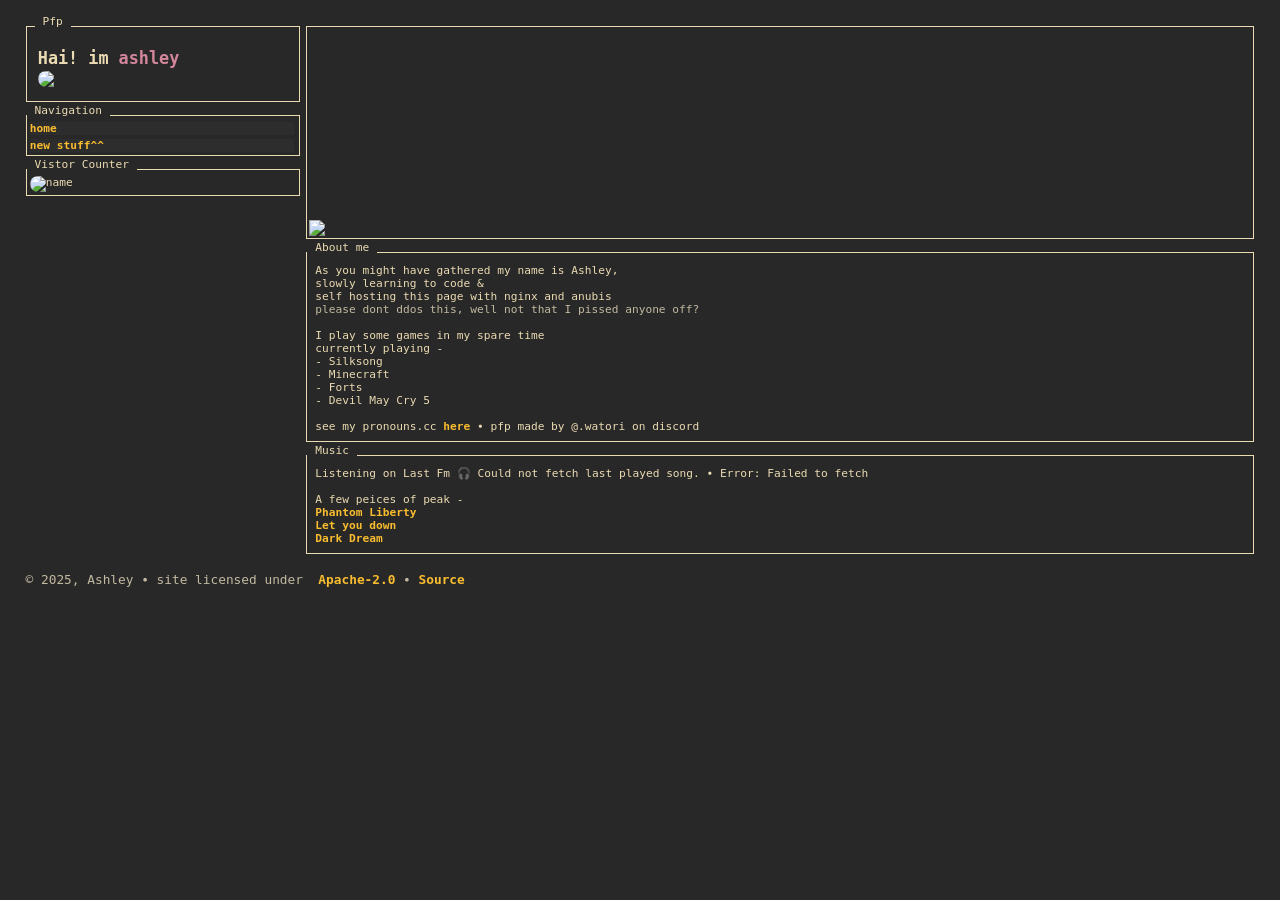
==== index.html @ cc40f17c "new page and inprovments" ====
<!DOCTYPE HTML>
<html xmlns:align-items="http://www.w3.org/1999/xhtml" lang="en">
<head>
    <title>ashley</title>
    <meta charset="UTF-8"/>
    <meta name="viewport" content="width=device-width, initial-scale=1, user-Sscalable=no" />
    <link rel="stylesheet" href="text/css/main.css" />
    <link rel="icon" href="https://openclipart.org/image/800px/344819" type="image/png">
</head>
<body>
    <div id="main-container">
        <div id="section-container">
            <div id="left-section">
                <div id="pfp" class="container">
                    <div class="title decorating-text">
                        <p>Pfp</p>
                        <div></div>
                    </div>
                    <div class="rest">
                        <div>
                            <p class="name" style="white-space: pre;">Hai! im <b>ashley</b></p>
                        </div>
                        <div class="image-container" style="align-items: right: ;">
                            <img src="https://cdn.pronouns.cc/users/cvsl78nm985vdppbqfvg/8bbb36756c1434eab977ee29a7fcc08933306568d61b9be4406e3da406272cc0.webp" alt=" " class="avatar__44b0c" aria-hidden="true">
                        </div>
                    </div>
                </div>
                <div class="container" id="nav">
                    <div class="title decorating-text">
                        <p>Navigation</p>
                        <div></div>
                    </div>
                    <div class="rest" id="navigation">
                        <a href="index.html">
                            <div style="width: 98%;">home</div>
                        </a>
                        <a href="new.html">
                            <div style="width: 98%;">new stuff^^</div>
                        </a>
                    </div>
                </div>
                <div id="left-counter" class="container">
                    <div class="title decorating-text">
                        <p>Vistor Counter</p>
                        <div></div>
                    </div>
                    <div class="rest">
                        <div class="image-container">
                            <img src="https://count.getloli.com/@grimtomic?name=grimtomic&theme=love-and-deepspace&padding=7&offset=0&align=top&scale=1&pixelated=1&darkmode=auto" alt="name"/>
                        </div>
                    </div>
                </div>
                <div class="container" id="neko-gen">
                    <div class="title decorating-text">
                        <p>Neko gen</p>
                        <div></div>
                    </div>
                    <div class="rest" style="margin-top: 10px;">
                        <div id="image-container" class="image-container" style="align-self: center;">
                            <p>Loading image...</p>
                        </div>
                    </div>
                </div>
            </div>
            <div id="middle-section">
                <div class="container">
                    <div class="typing rest" style="margin: auto; margin-bottom: 2px;">
                        <img src="text/images/github.webp">
                    </div>
                </div>
                <div class="container" id="mobile-only">
                    <div class="title decorating-text">
                        <p>Important</p>
                        <div></div>
                    </div>
                    <div class="rest">
                        <p>If you see this, it means you are on a phone
                            <br>Unfortunately im not a wizard so there are a few things missing
                        </p>
                    </div>
                </div>
                <div class="container" id="mobile-only">
                    <div class="title decorating-text">
                        <p>Navigation</p>
                        <div></div>
                    </div>
                    <div class="rest" id="navigation">
                        <a href="index.html">
                            <div>home</div>
                        </a>
                        <a href="new.html">
                            <div>new stuff^^</div>
                        </a>
                    </div>
                </div>
                <div class="container">
                    <div class="title decorating-text">
                        <p>About me</p>
                        <div></div>
                    </div>
                    <div id="about-me" class="rest">
                        <p>As you might have gathered my name is Ashley,<br>
                            slowly learning to code &<br>
                            self hosting this page with nginx and anubis <br>
                            <c>please dont ddos this, well not that I pissed anyone off?</c>
                            <br><br>
                            I play some games in my spare time<br>
                            currently playing -<br>
                            - Silksong<br>
                            - Minecraft<br>
                            - Forts<br>
                            - Devil May Cry 5
                            <br><br>
                            see my pronouns.cc <a href="https://pronouns.cc/@ashleigh">here</a> ∙ pfp made by @.watori
                            on discord
                        </p>
                    </div>
                </div>
                <div class="container">
                    <div class="title decorating-text">
                        <p>Music</p>
                        <div></div>
                    </div>
                    <div class="rest" id="music">
                        <div style="display: flex;">
                            <div style="align-items: center; margin-right: 10px;">
                                <p>Listening on Last Fm &#127911; <span id="song-info">&#8987;</span> ∙ <span
                                        id="play-status"></span></p><br>
                                <p>A few peices of peak -</p>
                                <p><a
                                        href="https://www.youtube.com/watch?v=u15tEo0wsQI&list=RDu15tEo0wsQI&start_radio=1">Phantom
                                        Liberty</a><br>
                                    <a href="https://www.youtube.com/watch?v=BnnbP7pCIvQ&list=RDu15tEo0wsQI&index=2">Let
                                        you down</a><br>
                                    <a href="https://www.youtube.com/watch?v=8z5GCgW4yrM">Dark Dream</a>
                                </p>
                            </div>
                        </div>
                    </div>
                </div>
                <div id="counter" class="container">
                    <div class="title decorating-text">
                        <p>Vistor Counter</p>
                        <div></div>
                    </div>
                    <div class="rest">
                        <div class="image-container">
                            <img src="https://count.getloli.com/@grimtomic?name=grimtomic&theme=love-and-deepspace&padding=7&offset=0&align=top&scale=1&pixelated=1&darkmode=auto"
                                alt="name" />
                        </div>
                    </div>
                </div>
            </div>
            <div id="right-section">
                <div class="right-container container">
                    <div class="title decorating-text">
                        <p>Cyberpunk</p>
                        <div></div>
                    </div>
                    <div class="rest scroll" style="margin-top: 10px;">
                        <p>Cyberpunk, a dystopian genre warning against a "high tech, low life" future as unchecked
                            corporate power and dehumanising technology run rampart. This all to closely mirroring a
                            possible trajectory we could go down, where tech megacorps wield immense influence, invasive
                            digital surveillance is commonplace, and ai integrates into daily life amidst vast social
                            inequality
                            <br>While we lack flying cars or widespread cybernetics, the foundation socio-political
                            situation slowly shifts in to the genre; the online safety act and its equivalents in the EU
                            and US, adaptation of facial recognition technolgies as seen in china and being rolled out
                            in the west.
                        </p>
                    </div>
                </div>
                <div class="right-container container">
                    <div class="title decorating-text">
                        <p>AI</p>
                        <div></div>
                    </div>
                    <div class="rest scroll" style="margin-top: 10px;">
                        <p>AI is an interesting topic, while it can be an amazing assistive tool it isn't without its
                            flaws.
                            <br>Studies have shown such as from <a href="https://arxiv.org/pdf/2506.08872">MIT</a> that
                            using LLM's what we call AI's uses significantly less brain activity than normal web
                            browsing say looking at code examples from stack overflow albeit self learning has the
                            highest. To me a higher average brain activity correlates to larger amount of new neural
                            connections but draw your own conclusions.
                            <br>This in addition to the poisoning of the internet ai is bringing, an intresting case
                            happened where an LLM was used in the creation of a paper where it fabricated evidence, and
                            now that same paper is being refferneced by LLM's making the fabricated idea a reality for
                            anyone who isnt a expert in the field.
                        </p>
                    </div>
                </div>
            </div>
        </div>
        <footer id="footer">
            <c>© 2025, Ashley ∙ site licensed under <a
                    href="https://github.com/grimtomic/grimtomic/blob/main/LICENSE">&#8192;Apache-2.0</a>&#8192;∙&#8192;<a
                    href="https://github.com/grimtomic/grimtomic/tree/main">Source</a></c>
        </footer>
    </div>
</body>
<script type="text/javascript">
    function formatRelativeTime(unixTimestamp) {
        const now = new Date();
        const playedDate = new Date(unixTimestamp * 1000);
        const secondsAgo = Math.round((now - playedDate) / 1000);
        const minute = 60, hour = 3600, day = 86400, week = 604800, month = 2629800, year = 31557600;
        const rtf = new Intl.RelativeTimeFormat('en', { numeric: 'auto' });

        if (secondsAgo < minute) return rtf.format(-secondsAgo, 'second');
        if (secondsAgo < hour) return rtf.format(-Math.floor(secondsAgo / minute), 'minute');
        if (secondsAgo < day) return rtf.format(-Math.floor(secondsAgo / hour), 'hour');
        if (secondsAgo < week) return rtf.format(-Math.floor(secondsAgo / day), 'day');
        if (secondsAgo < month) return rtf.format(-Math.floor(secondsAgo / week), 'week');
        if (secondsAgo < year) return rtf.format(-Math.floor(secondsAgo / month), 'month');
        return rtf.format(-Math.floor(secondsAgo / year), 'year');
    }

    const user = 'grimtomic';
    const url = `https://lastfm-last-played.biancarosa.com.br/${user}/latest-song`;
    const songInfoElement = document.querySelector('#song-info');
    const playStatusElement = document.querySelector('#play-status');

    fetch(url)
        .then(response => {
            if (!response.ok) throw new Error('Network response was not ok');
            return response.json();
        })
        .then(json => {
            const trackName = json['track']['name'];
            const artistName = json['track']['artist']['#text'];
            const trackUrl = json['track']['url'];
            const songInfo = `<a href="${trackUrl}" target="_blank" rel="noopener noreferrer">${trackName} - ${artistName}</a>`;
            songInfoElement.innerHTML = songInfo;

            let playStatus = '';
            if (json['track']['@attr'] && json['track']['@attr']['nowplaying'] === 'true') {
                playStatus = 'Currently Playing';
            } else {
                const unixTimestamp = parseInt(json['track']['date']['uts'], 10);
                playStatus = formatRelativeTime(unixTimestamp);
            }
            playStatusElement.innerHTML = playStatus;
        })
        .catch(error => {
            songInfoElement.innerHTML = 'Could not fetch last played song.';
            playStatusElement.innerHTML = `Error: ${error.message}`;
            console.error('There has been a problem with your fetch operation:', error);
        });
</script>
<script>
    const apiUrl = 'https://nekos.best/api/v2/neko';
    const imageContainer = document.querySelector('#image-container');

    fetch(apiUrl)
        .then(response => {
            if (!response.ok) {
                throw new Error(`Network response was not ok (Status: ${response.status})`);
            }
            return response.json();
        })
        .then(json => {
            const imageUrl = json.results[0].url;
            const imgElement = document.createElement('img');
            imgElement.src = imageUrl;
            imgElement.alt = 'Image from nekos.best API'; 
            imageContainer.innerHTML = '';
            imageContainer.appendChild(imgElement);
        })
        .catch(error => {
            imageContainer.textContent = 'Failed to load image.';
            console.error('There was a problem with the fetch operation:', error);
        });
</script>
---- text/css/main.css ----
:root{
    --site-background-colour: #282828;
    --site-background-colour-v2: #2e2d2d;
    --site-general-text-colour: #EBDBB2;
    --site-general-text-colour-grey: #c2b9a1;
    --site-secondary-text-colour: #B8BB26;
    --site-links-colour: #FABD2F;
    --site-links-colour-hover: #B57614;
}
* {
  padding: 0;
  margin: 0;
  cursor: default;
}
*::-webkit-scrollbar {
  width: 0.4em;
  background-color: var(--site-background-colour);
  height: 0.2em;
}

*::-webkit-scrollbar-thumb {
  background-color: var(--site-general-text-colour);
}
* {
  scrollbar-width: thin;
  scrollbar-color: var(--site-general-text-colour) var(--site-background-colour);
}

body {
    font-family: "Fira Mono", monospace, sans-serif;
    overflow: hidden;
    padding: 2vh;
    height: 100vh;
    font-size: 1em;
}
html {
    background:var(--site-background-colour);
    margin:0;
    color:var(--site-general-text-colour);
}
strong, b {
    color: #D3869B;
    font-weight: 700;
}

strong, a {
    color:var(--site-links-colour);
    text-decoration:none;
    font-weight: 700;
}
a:hover {
    color:var(--site-links-colour-hover);
}
c {
    font-size: 1em;
    color:var(--site-general-text-colour-grey);
    font-weight: 300;
}
#main-container {
  display: flex;
  flex-direction: column;
  height: 93%;
  gap: 0.4rem;
  justify-content: flex-start;
  max-width: 1500px;
  margin-left: auto;
  margin-right: auto;
}

#section-container {
  display: flex;
  flex-direction: row;
  width: 100%;
  height: 100%;
  gap: 0.4rem;
}

#left-section {
  display: flex;
  flex-direction: column;
  gap: 0.8rem;
  max-width: 35%;
}

#middle-section {
  display: flex;
  flex-direction: column;
  gap: 0.8rem;
  min-width: 55%;
  width: 100%;
}

#right-section {
  display: flex;
  flex-direction: column;
  gap: 0.8rem;
  max-width: 20%;
}
#navigation {
  display: flex;
  height: ;
}
#navigation div {
  background-color: var(--site-background-colour-v2);
}

#footer {
  display: flex;
  flex-direction: row;
  justify-content: left;
  align-items: center;
  border: none;
  margin-top: 0.2rem;
  font-size: 0.8rem;
  min-height: 4ch;
  backdrop-filter: blur(2000px);
  display: flex;
  background-color: var(--site-background-colour);
  height: 20px;
}
#pfp {
    height: auto;
    padding: 0.5rem;
}
#about-me {
    height: auto;
    padding: 0.5rem;
}
#phone-pfp {
    display: none;
}
#music {
    height: auto;
    padding: 0.5rem;
}
#counter {
  display: none;
}
#mobile-only {
  display: none;
  height: auto;
  padding: 0.5rem;
}
#neko-gen {
  display: inherit;
}
.container {
  display: flex;
  flex-direction: column;
  border: 0.1px solid var(--site-general-text-colour);
  position: relative;
  padding-top: 0.2rem;
  height: auto;
}
#main-container .container:hover:not(.selected-frame) {
  border-color: var(--site-links-colour);
}
#navigation div:hover:not(.selected-item):not(.selected-item > div) {
  background-color: var(--site-links-colour);
  color:var(--site-background-colour);
}
.middle-container {
  display: flex;
  flex-direction: column;
  border: 0.1px solid var(--site-general-text-colour);
  position: relative;
  padding-top: 0.2rem;
  height: auto;
}
.right-container {
  display: flex;
  flex-direction: column;
  border: 0.1px solid var(--site-general-text-colour);
  position: relative;
  padding-top: 0.2rem;
  height: 48%;
  max-height: 450px;
}

.image-container img{
    min-width: 250px;
    width: 250px;
    border-radius: 20px;

}
.name {
    margin-top:10px;
    color:var(--site-general-text-colour);
    font-size:1.5em;
    font-weight:700
}
.subtext {
    color:var(--site-secondary-text-colour);
    font-size:1.2em;
    font-weight:500
}
.title {
    top: -12px;
    backdrop-filter: blur(2000px);
    display: flex;
    background-color: var(--site-background-colour);
}
.rest {
  display: flex;
  flex-direction: column;
  gap: .2rem;
  width: 99%;
  padding: .2rem;
  overflow-y: hidden;
  overflow-x: hidden;
  height: 99%;
}
.decorating-text {
  position: absolute;
  padding: 0 0.5rem;
  width: fit-content;
}
.decorating-text p {
  position: relative;
  z-index: 2;
}

.decorating-text div {
  position: relative;
  z-index: 1;
  height: 0.5ch;
  top: -1ch;
  left: -2px;
}
.scroll {
  overflow-y: scroll;
  overflow-x: hidden;
  max-width: 100%;
}


.typing {
  height: 200px;
  overflow: hidden;
  position: relative;
  min-width: 300px;
  max-width: 90vw;

}

.typing img {  
  position: absolute;
  bottom: 0;
  left: 0;
  width: 100%;
  height: auto;
}
.selected-frame .decorating-text {
  color: var(--site-general-text-colour-grey);
}
.ascii-art {
    font-family: monospace;
    white-space: pre;
}
@media screen and (max-width: 768px) {
  body {
    height: 100%;
    padding: 2vw;
    overflow-y: hidden;
    overflow-x: hidden;
    font-size: 0.7em;
  }

  #left-section {
    display: none;
  }
  #right-section {
    display: none;
  }
  #phone-pfp {
    display: inherit;
  }
  .typing {
  height: 100px;
  }
  .typing img {  
  position: absolute;
  bottom: 0;
  left: 0;
  width: 100%;
  height: auto;
  }
  #counter {
    display: inherit;
  }
  #left-counter {
  display: none;
  }
  #mobile-only {
  display: inherit;
}
}
@media screen and (max-width: 1300px) {
  #right-section {
    display: none;
  }

}
@media screen and (max-height: 930px) {
  body {
    height: 100%;
    padding: 2vw;
    overflow-y: scroll;
    overflow-x: hidden;
    font-size: 0.7em;
  }
  #neko-gen {
    display: none;
  }
}
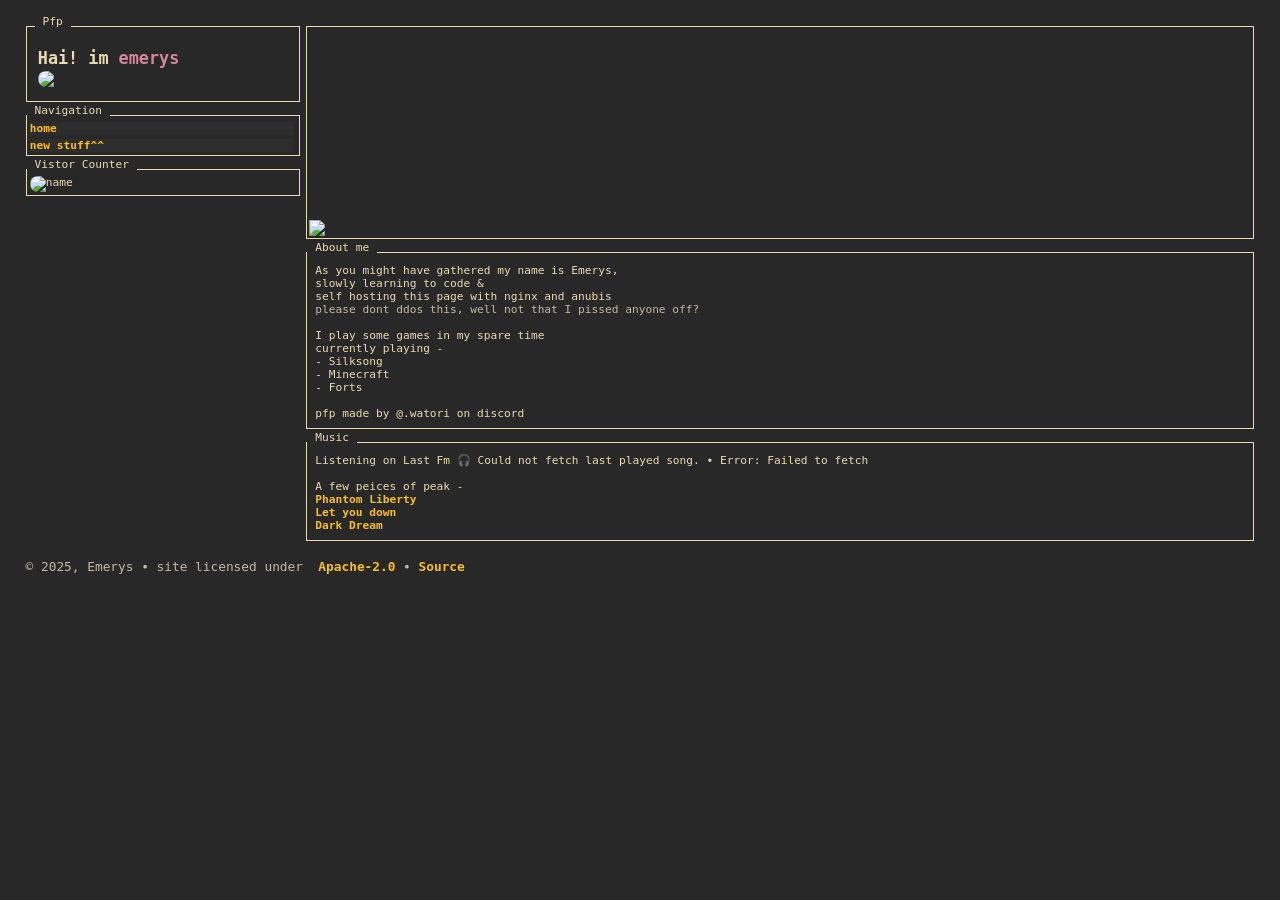
==== commit 4fc0ac23: "name change" ====
--- a/index.html
+++ b/index.html
@@ -1,7 +1,7 @@
 <!DOCTYPE HTML>
 <html xmlns:align-items="http://www.w3.org/1999/xhtml" lang="en">
 <head>
-    <title>ashley</title>
+    <title>emerys</title>
     <meta charset="UTF-8"/>
     <meta name="viewport" content="width=device-width, initial-scale=1, user-Sscalable=no" />
     <link rel="stylesheet" href="text/css/main.css" />
@@ -18,7 +18,7 @@
                     </div>
                     <div class="rest">
                         <div>
-                            <p class="name" style="white-space: pre;">Hai! im <b>ashley</b></p>
+                            <p class="name" style="white-space: pre;">Hai! im <b>emerys</b></p>
                         </div>
                         <div class="image-container" style="align-items: right: ;">
                             <img src="https://cdn.pronouns.cc/users/cvsl78nm985vdppbqfvg/8bbb36756c1434eab977ee29a7fcc08933306568d61b9be4406e3da406272cc0.webp" alt=" " class="avatar__44b0c" aria-hidden="true">
@@ -32,10 +32,10 @@
                     </div>
                     <div class="rest" id="navigation">
                         <a href="index.html">
-                            <div style="width: 98%;">home</div>
+                            <div>home</div>
                         </a>
                         <a href="new.html">
-                            <div style="width: 98%;">new stuff^^</div>
+                            <div>new stuff^^</div>
                         </a>
                     </div>
                 </div>
@@ -99,7 +99,7 @@
                         <div></div>
                     </div>
                     <div id="about-me" class="rest">
-                        <p>As you might have gathered my name is Ashley,<br>
+                        <p>As you might have gathered my name is Emerys,<br>
                             slowly learning to code &<br>
                             self hosting this page with nginx and anubis <br>
                             <c>please dont ddos this, well not that I pissed anyone off?</c>
@@ -108,11 +108,9 @@
                             currently playing -<br>
                             - Silksong<br>
                             - Minecraft<br>
-                            - Forts<br>
-                            - Devil May Cry 5
+                            - Forts
                             <br><br>
-                            see my pronouns.cc <a href="https://pronouns.cc/@ashleigh">here</a> ∙ pfp made by @.watori
-                            on discord
+                            pfp made by @.watori on discord
                         </p>
                     </div>
                 </div>
@@ -193,7 +191,7 @@
             </div>
         </div>
         <footer id="footer">
-            <c>© 2025, Ashley ∙ site licensed under <a
+            <c>© 2025, Emerys ∙ site licensed under <a
                     href="https://github.com/grimtomic/grimtomic/blob/main/LICENSE">&#8192;Apache-2.0</a>&#8192;∙&#8192;<a
                     href="https://github.com/grimtomic/grimtomic/tree/main">Source</a></c>
         </footer>
@@ -271,4 +269,4 @@
             imageContainer.textContent = 'Failed to load image.';
             console.error('There was a problem with the fetch operation:', error);
         });
-</script>+</script>
--- a/text/css/main.css
+++ b/text/css/main.css
@@ -100,10 +100,10 @@
 }
 #navigation {
   display: flex;
-  height: ;
 }
 #navigation div {
   background-color: var(--site-background-colour-v2);
+  width: 98%;
 }
 
 #footer {
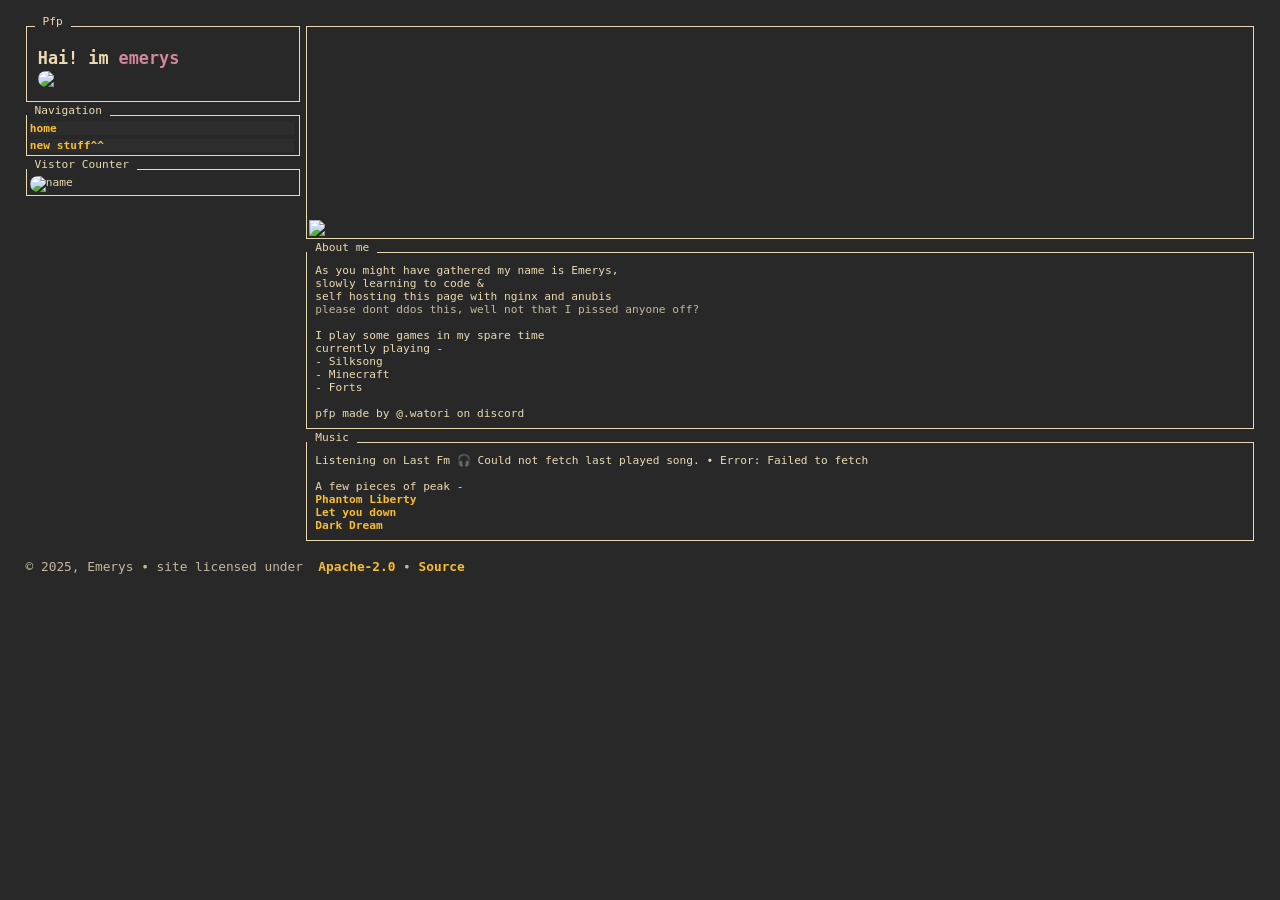
==== commit 4514b276: "fix typos" ====
--- a/index.html
+++ b/index.html
@@ -124,7 +124,7 @@
                             <div style="align-items: center; margin-right: 10px;">
                                 <p>Listening on Last Fm &#127911; <span id="song-info">&#8987;</span> ∙ <span
                                         id="play-status"></span></p><br>
-                                <p>A few peices of peak -</p>
+                                <p>A few pieces of peak -</p>
                                 <p><a
                                         href="https://www.youtube.com/watch?v=u15tEo0wsQI&list=RDu15tEo0wsQI&start_radio=1">Phantom
                                         Liberty</a><br>
@@ -160,11 +160,11 @@
                             corporate power and dehumanising technology run rampart. This all to closely mirroring a
                             possible trajectory we could go down, where tech megacorps wield immense influence, invasive
                             digital surveillance is commonplace, and ai integrates into daily life amidst vast social
-                            inequality
-                            <br>While we lack flying cars or widespread cybernetics, the foundation socio-political
-                            situation slowly shifts in to the genre; the online safety act and its equivalents in the EU
-                            and US, adaptation of facial recognition technolgies as seen in china and being rolled out
-                            in the west.
+                            inequalities.
+                            <br>While we lack flying cars or widespread cybernetics, the current underlying socio-political
+                            situation slowly shifts into a cyberpunk-like reality; the online safety act and its equivalents in the EU
+                            and US, the growing adoption of facial recognition technolgies as seen in china are being introduced
+                            in Western countries.
                         </p>
                     </div>
                 </div>
@@ -176,15 +176,15 @@
                     <div class="rest scroll" style="margin-top: 10px;">
                         <p>AI is an interesting topic, while it can be an amazing assistive tool it isn't without its
                             flaws.
-                            <br>Studies have shown such as from <a href="https://arxiv.org/pdf/2506.08872">MIT</a> that
-                            using LLM's what we call AI's uses significantly less brain activity than normal web
-                            browsing say looking at code examples from stack overflow albeit self learning has the
-                            highest. To me a higher average brain activity correlates to larger amount of new neural
+                            <br>Studies have shown such as from <a href="https://arxiv.org/pdf/2506.08872">MIT</a> shows that
+                            using LLM's, or what we call AI, results in a significant decrease in brain activity than normal web
+                            browsing such as looking at code examples from stack overflow albeit self learning has the
+                            highest levels of brain activity. To me a higher average brain activity correlates to larger amount of new neural
                             connections but draw your own conclusions.
-                            <br>This in addition to the poisoning of the internet ai is bringing, an intresting case
-                            happened where an LLM was used in the creation of a paper where it fabricated evidence, and
-                            now that same paper is being refferneced by LLM's making the fabricated idea a reality for
-                            anyone who isnt a expert in the field.
+                            <br>This in addition to the poisoning of the internet ai is bringing, an intresting phenomenon
+                            is happening where an LLM is used in the creation of a paper where it fabricates evidences, and
+                            now that same paper is being referenced by other LLM's making the fabricated idea into a reality for
+                            anyone who isnt an expert in the field.
                         </p>
                     </div>
                 </div>
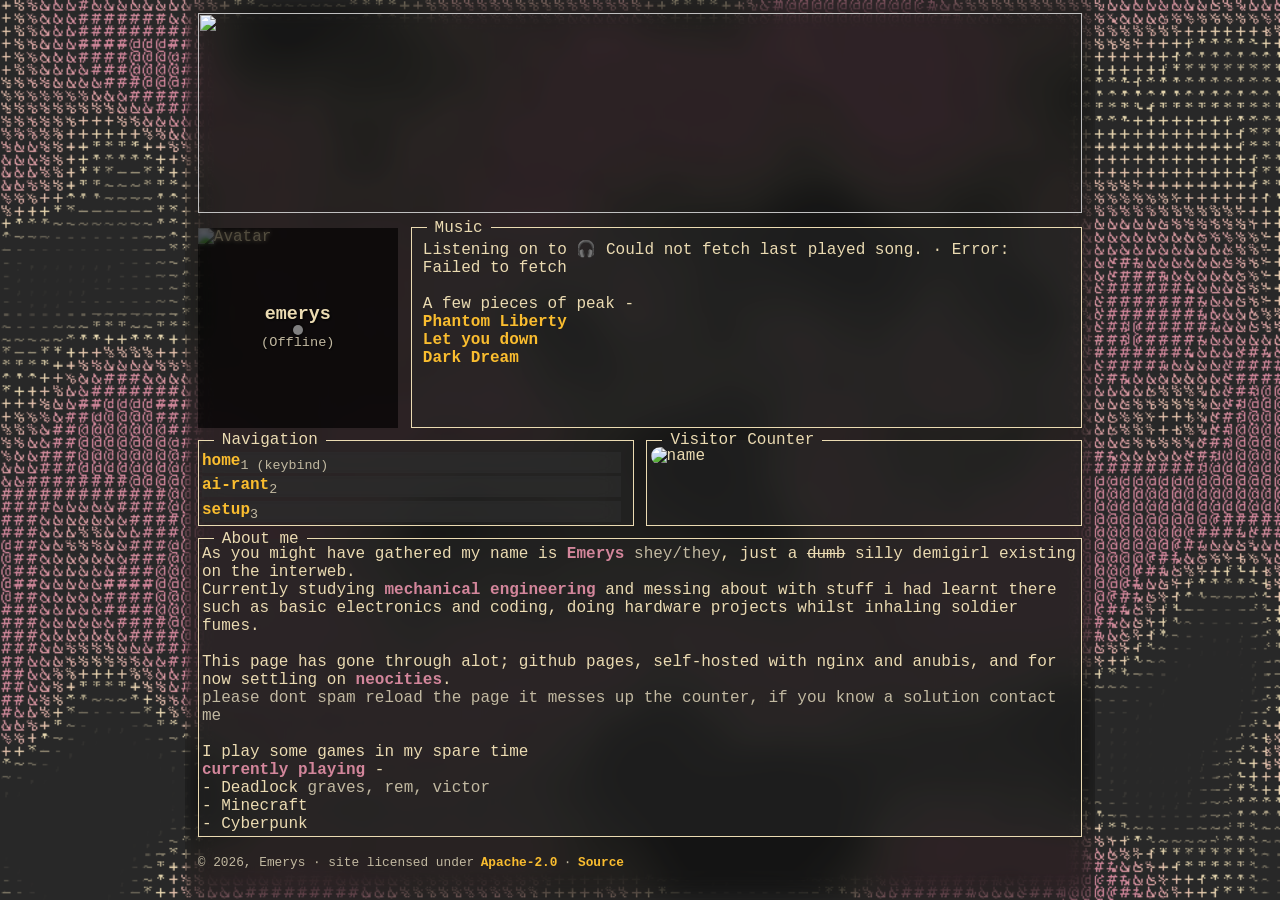
==== commit 317a8538: "updated website" ====
--- a/index.html
+++ b/index.html
@@ -1,272 +1,294 @@
-<!DOCTYPE HTML>
-<html xmlns:align-items="http://www.w3.org/1999/xhtml" lang="en">
-<head>
-    <title>emerys</title>
-    <meta charset="UTF-8"/>
-    <meta name="viewport" content="width=device-width, initial-scale=1, user-Sscalable=no" />
-    <link rel="stylesheet" href="text/css/main.css" />
-    <link rel="icon" href="https://openclipart.org/image/800px/344819" type="image/png">
-</head>
-<body>
-    <div id="main-container">
-        <div id="section-container">
-            <div id="left-section">
-                <div id="pfp" class="container">
-                    <div class="title decorating-text">
-                        <p>Pfp</p>
-                        <div></div>
-                    </div>
-                    <div class="rest">
-                        <div>
-                            <p class="name" style="white-space: pre;">Hai! im <b>emerys</b></p>
-                        </div>
-                        <div class="image-container" style="align-items: right: ;">
-                            <img src="https://cdn.pronouns.cc/users/cvsl78nm985vdppbqfvg/8bbb36756c1434eab977ee29a7fcc08933306568d61b9be4406e3da406272cc0.webp" alt=" " class="avatar__44b0c" aria-hidden="true">
-                        </div>
+<!doctype html>
+<html xmlns="http://www.w3.org/1999/xhtml" lang="en">
+    <head>
+        <title>dollhouse</title>
+        <meta charset="UTF-8" />
+        <meta
+            name="viewport"
+            content="width=device-width, initial-scale=1, user-scalable=no"
+        />
+
+        <link rel="stylesheet" href="text/css/main.css" />
+        <link rel="icon" href="text/images/pan.png" type="image/png" />
+
+        <script src="text/js/webgl.js" defer></script>
+        <script src="text/js/lastfm.js" defer></script>
+        <script src="text/js/discord.js" defer></script>
+        <script src="text/js/nav.js" defer></script>
+
+        <style>
+            #glcanvas {
+                position: fixed;
+                top: 0;
+                left: 0;
+                width: 100vw;
+                height: 100vh;
+                z-index: -1;
+                pointer-events: none;
+            }
+        </style>
+    </head>
+
+    <body>
+        <canvas id="glcanvas"></canvas>
+
+        <div id="mainer">
+            <div id="main-container">
+                <div id="section-container">
+                    <div class="no-title" id="pfp">
+                        <div class="rest pfp-inner">
+                            <img id="discord-avatar" src="#" alt="Avatar" />
+                            <div class="pfp-overlay"></div>
+                            <div class="pfp-text-content">
+                                <b id="discord-username">emerys</b>
+                                <div id="discord-dot"></div>
+                                <c id="discord-status-label">(Offline)</c>
+                                <p id="discord-status-text"></p>
+                                <p id="discord-activity"></p>
+                            </div>
+                        </div>
+                    </div>
+
+                    <div class="container" id="nav">
+                        <div class="header-row">
+                            <div class="title-text">Navigation</div>
+                        </div>
+                        <div class="rest" id="navigation">
+                            <a href="#" data-target="block-home"
+                                ><div>
+                                    home<sub><c>1 (keybind)</c></sub>
+                                </div></a
+                            >
+                            <a href="#" data-target="block-ai"
+                                ><div>
+                                    ai-rant<sub><c>2</c></sub>
+                                </div></a
+                            >
+                            <a href="#" data-target="block-setup"
+                                ><div>
+                                    setup<sub><c>3</c></sub>
+                                </div></a
+                            >
+                        </div>
+                    </div>
+
+                    <div class="container" id="visitor">
+                        <div class="header-row">
+                            <div class="title-text">Visitor Counter</div>
+                        </div>
+                        <div class="rest">
+                            <div class="image-container">
+                                <img
+                                    src="https://count.getloli.com/@grimtomic?name=grimtomic&theme=love-and-deepspace&padding=7&offset=0&align=top&scale=1&pixelated=1&darkmode=auto"
+                                    alt="name"
+                                />
+                            </div>
+                        </div>
+                    </div>
+
+                    <div class="container" id="music">
+                        <div class="header-row">
+                            <div class="title-text">Music</div>
+                        </div>
+                        <div class="rest">
+                            <div style="display: flex">
+                                <div
+                                    style="
+                                        align-items: center;
+                                        margin-right: 10px;
+                                    "
+                                >
+                                    <p>
+                                        Listening on to &#127911;
+                                        <span id="song-info">&#8987;</span> ∙
+                                        <span id="play-status"></span>
+                                    </p>
+                                    <br />
+                                    <p>A few pieces of peak -</p>
+                                    <p>
+                                        <a
+                                            href="https://www.youtube.com/watch?v=u15tEo0wsQI&list=RDu15tEo0wsQI&start_radio=1"
+                                            >Phantom Liberty</a
+                                        ><br />
+                                        <a
+                                            href="https://www.youtube.com/watch?v=BnnbP7pCIvQ&list=RDu15tEo0wsQI&index=2"
+                                            >Let you down</a
+                                        ><br />
+                                        <a
+                                            href="https://www.youtube.com/watch?v=8z5GCgW4yrM"
+                                            >Dark Dream</a
+                                        >
+                                    </p>
+                                </div>
+                            </div>
+                        </div>
+                    </div>
+
+                    <div class="no-title" id="github">
+                        <div
+                            class="typing rest"
+                            style="margin: auto; margin-bottom: 2px"
+                        >
+                            <img src="text/images/github.webp" />
+                        </div>
+                    </div>
+
+                    <div class="container" id="about">
+                        <div class="header-row">
+                            <div class="title-text"></div>
+                        </div>
+                        <div class="rest"></div>
                     </div>
                 </div>
-                <div class="container" id="nav">
-                    <div class="title decorating-text">
-                        <p>Navigation</p>
-                        <div></div>
-                    </div>
-                    <div class="rest" id="navigation">
-                        <a href="index.html">
-                            <div>home</div>
-                        </a>
-                        <a href="new.html">
-                            <div>new stuff^^</div>
-                        </a>
-                    </div>
-                </div>
-                <div id="left-counter" class="container">
-                    <div class="title decorating-text">
-                        <p>Vistor Counter</p>
-                        <div></div>
-                    </div>
-                    <div class="rest">
-                        <div class="image-container">
-                            <img src="https://count.getloli.com/@grimtomic?name=grimtomic&theme=love-and-deepspace&padding=7&offset=0&align=top&scale=1&pixelated=1&darkmode=auto" alt="name"/>
-                        </div>
-                    </div>
-                </div>
-                <div class="container" id="neko-gen">
-                    <div class="title decorating-text">
-                        <p>Neko gen</p>
-                        <div></div>
-                    </div>
-                    <div class="rest" style="margin-top: 10px;">
-                        <div id="image-container" class="image-container" style="align-self: center;">
-                            <p>Loading image...</p>
-                        </div>
-                    </div>
-                </div>
-            </div>
-            <div id="middle-section">
-                <div class="container">
-                    <div class="typing rest" style="margin: auto; margin-bottom: 2px;">
-                        <img src="text/images/github.webp">
-                    </div>
-                </div>
-                <div class="container" id="mobile-only">
-                    <div class="title decorating-text">
-                        <p>Important</p>
-                        <div></div>
-                    </div>
-                    <div class="rest">
-                        <p>If you see this, it means you are on a phone
-                            <br>Unfortunately im not a wizard so there are a few things missing
-                        </p>
-                    </div>
-                </div>
-                <div class="container" id="mobile-only">
-                    <div class="title decorating-text">
-                        <p>Navigation</p>
-                        <div></div>
-                    </div>
-                    <div class="rest" id="navigation">
-                        <a href="index.html">
-                            <div>home</div>
-                        </a>
-                        <a href="new.html">
-                            <div>new stuff^^</div>
-                        </a>
-                    </div>
-                </div>
-                <div class="container">
-                    <div class="title decorating-text">
-                        <p>About me</p>
-                        <div></div>
-                    </div>
-                    <div id="about-me" class="rest">
-                        <p>As you might have gathered my name is Emerys,<br>
-                            slowly learning to code &<br>
-                            self hosting this page with nginx and anubis <br>
-                            <c>please dont ddos this, well not that I pissed anyone off?</c>
-                            <br><br>
-                            I play some games in my spare time<br>
-                            currently playing -<br>
-                            - Silksong<br>
-                            - Minecraft<br>
-                            - Forts
-                            <br><br>
-                            pfp made by @.watori on discord
-                        </p>
-                    </div>
-                </div>
-                <div class="container">
-                    <div class="title decorating-text">
-                        <p>Music</p>
-                        <div></div>
-                    </div>
-                    <div class="rest" id="music">
-                        <div style="display: flex;">
-                            <div style="align-items: center; margin-right: 10px;">
-                                <p>Listening on Last Fm &#127911; <span id="song-info">&#8987;</span> ∙ <span
-                                        id="play-status"></span></p><br>
-                                <p>A few pieces of peak -</p>
-                                <p><a
-                                        href="https://www.youtube.com/watch?v=u15tEo0wsQI&list=RDu15tEo0wsQI&start_radio=1">Phantom
-                                        Liberty</a><br>
-                                    <a href="https://www.youtube.com/watch?v=BnnbP7pCIvQ&list=RDu15tEo0wsQI&index=2">Let
-                                        you down</a><br>
-                                    <a href="https://www.youtube.com/watch?v=8z5GCgW4yrM">Dark Dream</a>
-                                </p>
-                            </div>
-                        </div>
-                    </div>
-                </div>
-                <div id="counter" class="container">
-                    <div class="title decorating-text">
-                        <p>Vistor Counter</p>
-                        <div></div>
-                    </div>
-                    <div class="rest">
-                        <div class="image-container">
-                            <img src="https://count.getloli.com/@grimtomic?name=grimtomic&theme=love-and-deepspace&padding=7&offset=0&align=top&scale=1&pixelated=1&darkmode=auto"
-                                alt="name" />
-                        </div>
-                    </div>
-                </div>
-            </div>
-            <div id="right-section">
-                <div class="right-container container">
-                    <div class="title decorating-text">
-                        <p>Cyberpunk</p>
-                        <div></div>
-                    </div>
-                    <div class="rest scroll" style="margin-top: 10px;">
-                        <p>Cyberpunk, a dystopian genre warning against a "high tech, low life" future as unchecked
-                            corporate power and dehumanising technology run rampart. This all to closely mirroring a
-                            possible trajectory we could go down, where tech megacorps wield immense influence, invasive
-                            digital surveillance is commonplace, and ai integrates into daily life amidst vast social
-                            inequalities.
-                            <br>While we lack flying cars or widespread cybernetics, the current underlying socio-political
-                            situation slowly shifts into a cyberpunk-like reality; the online safety act and its equivalents in the EU
-                            and US, the growing adoption of facial recognition technolgies as seen in china are being introduced
-                            in Western countries.
-                        </p>
-                    </div>
-                </div>
-                <div class="right-container container">
-                    <div class="title decorating-text">
-                        <p>AI</p>
-                        <div></div>
-                    </div>
-                    <div class="rest scroll" style="margin-top: 10px;">
-                        <p>AI is an interesting topic, while it can be an amazing assistive tool it isn't without its
-                            flaws.
-                            <br>Studies have shown such as from <a href="https://arxiv.org/pdf/2506.08872">MIT</a> shows that
-                            using LLM's, or what we call AI, results in a significant decrease in brain activity than normal web
-                            browsing such as looking at code examples from stack overflow albeit self learning has the
-                            highest levels of brain activity. To me a higher average brain activity correlates to larger amount of new neural
-                            connections but draw your own conclusions.
-                            <br>This in addition to the poisoning of the internet ai is bringing, an intresting phenomenon
-                            is happening where an LLM is used in the creation of a paper where it fabricates evidences, and
-                            now that same paper is being referenced by other LLM's making the fabricated idea into a reality for
-                            anyone who isnt an expert in the field.
-                        </p>
+
+                <footer id="footer">
+                    <c>
+                        © 2026, Emerys ∙ site licensed under<a
+                            href="https://github.com/grimtomic/grimtomic/blob/main/LICENSE"
+                            >&#8192;Apache-2.0</a
+                        >&#8192;∙&#8192;<a
+                            href="https://github.com/grimtomic/grimtomic/tree/main"
+                            >Source</a
+                        >
+                    </c>
+                </footer>
+
+                <div id="content-repository" style="display: none">
+                    <div id="block-home" data-title="About me">
+                        <p>
+                            As you might have gathered my name is <b>Emerys</b>
+                            <c>shey/they</c>, just a <s>dumb</s> silly demigirl
+                            existing on the interweb.<br />
+                            Currently studying <b>mechanical engineering</b> and
+                            messing about with stuff i had learnt there such as
+                            basic electronics and coding, doing hardware
+                            projects whilst inhaling soldier fumes.<br /><br />
+                            This page has gone through alot; github pages,
+                            self-hosted with nginx and anubis, and for now
+                            settling on <b>neocities</b>.<br />
+                            <c
+                                >please dont spam reload the page it messes up
+                                the counter, if you know a solution contact
+                                me</c
+                            ><br /><br />
+                            I play some games in my spare time<br />
+                            <b>currently playing</b> -<br />
+                            - Deadlock <c>graves, rem, victor</c><br />
+                            - Minecraft<br />
+                            - Cyberpunk
+                        </p>
+                    </div>
+                    <div id="block-ai" data-title="AI Rant">
+                        <p>
+                            AI is an intresting topic, while it can be an
+                            amazing assistive tool it isn't without its
+                            flaws.<br />
+                            <c>insert dead internet theory</c><br />
+                            Alot of the content you will see online such as
+                            blogs posts, news articles, and social media posts
+                            are generated by AI. <br />
+                            Hell even this content your reading right now has an
+                            ai agent assisting me with my code editor helping
+                            with massively repetitive tasks, for as long as
+                            thats going to be a free feature... <br />
+                            In a vacuum this may not be an issue, but when a
+                            study starts using a souce that was hallucinated by
+                            an ai, and future models are trained on the same
+                            'fake' data.<br />
+                            You might think its not that big of a problem, but
+                            lets look at whats happening in the medical field
+                            where ai is being used to diagnose conditions, where
+                            <a
+                                href="https://www.medrxiv.org/content/10.64898/2026.01.19.26344383v3"
+                                >"no accute findings"</a
+                            >
+                            where found at <b>4x the rate</b> compared to older
+                            generations of the same model.<br /><br />
+                            Now while that may not be relevant to you there are
+                            other issues. To which a paper from
+                            <a href="https://arxiv.org/pdf/2506.08872">MIT</a>
+                            is important.<br />
+                            In essence, it comes down to to maybe no shock to
+                            some, that using ai personally to complete your work
+                            doesnt actually teach you anything.<br />
+                            The study asked 3 groups to write an essay on the
+                            same topic. One group having access to an ai agent,
+                            second access to a search engine, and the last group
+                            only has access to thier brain. During the study,
+                            the brain activities of the participants were
+                            recorded. <br />
+                            I recommend reading the paper and drawing your own
+                            conclusions, but in my crude summary it showed most
+                            brain activity in the memory retention part of the
+                            brain, in the no help group, less in the browser
+                            group, and least in the ai group. <br />
+                            In my eyes this would speak towards the groups with
+                            the higher brain activies forming more neural
+                            connections and retaining more memory, and such a
+                            capactity for reasoning on the topic.<br />
+                            This is in the same way a coder with just a text
+                            editor will think and reason about code, knowing how
+                            to do things, <br />
+                            another one who would look at places such as stack
+                            overflow for help, would be able to adapt others
+                            code but would have a harder time reasoning and
+                            solving issues, but still learning along the way
+                            <br />
+                            and finally a vibe coder who would be hopelessly
+                            reliant on the ai not learning, and unable to solve
+                            issues on their own.
+                        </p>
+                    </div>
+                    <div id="block-link" data-title="Links">
+                        <p>
+                            - <a href="#">GitHub</a><br />
+                            - <a href="#">Discord</a><br />
+                            - <a href="#">Twitter/X</a>
+                        </p>
+                    </div>
+
+                    <div id="block-setup" data-title="Setup & Gear">
+                        <p>
+                            <b>OS:</b> NixOS<br />
+                            <b>WM:</b> Niri (Wayland) w/ custom quickshell<br />
+                            <b>Keyboard:</b> Hand soldiered Nullbitsco Nibble<br />
+                            <b>Rig:</b> Samsung Galaxy Book 4 Pro + RTX 3080 Ti
+                            eGPU<br />
+                        </p>
+
+                        <div
+                            style="
+                                display: flex;
+                                flex-direction: column;
+                                gap: 0.8rem;
+                                margin-top: 0.8rem;
+                            "
+                        >
+                            <img
+                                src="text/images/keyboard.jpg"
+                                style="
+                                    width: 100%;
+                                    height: auto;
+
+                                        var(--site-general-text-colour);
+                                    box-sizing: border-box;
+                                "
+                                alt="Nullbitsco Nibble Keyboard"
+                            />
+                            <img
+                                src="text/images/lappy.jpg"
+                                style="
+                                    width: 100%;
+                                    height: auto;
+                                        var(--site-general-text-colour);
+                                    box-sizing: border-box;
+                                "
+                                alt="Laptop Setup"
+                            />
+                        </div>
                     </div>
                 </div>
             </div>
         </div>
-        <footer id="footer">
-            <c>© 2025, Emerys ∙ site licensed under <a
-                    href="https://github.com/grimtomic/grimtomic/blob/main/LICENSE">&#8192;Apache-2.0</a>&#8192;∙&#8192;<a
-                    href="https://github.com/grimtomic/grimtomic/tree/main">Source</a></c>
-        </footer>
-    </div>
-</body>
-<script type="text/javascript">
-    function formatRelativeTime(unixTimestamp) {
-        const now = new Date();
-        const playedDate = new Date(unixTimestamp * 1000);
-        const secondsAgo = Math.round((now - playedDate) / 1000);
-        const minute = 60, hour = 3600, day = 86400, week = 604800, month = 2629800, year = 31557600;
-        const rtf = new Intl.RelativeTimeFormat('en', { numeric: 'auto' });
-
-        if (secondsAgo < minute) return rtf.format(-secondsAgo, 'second');
-        if (secondsAgo < hour) return rtf.format(-Math.floor(secondsAgo / minute), 'minute');
-        if (secondsAgo < day) return rtf.format(-Math.floor(secondsAgo / hour), 'hour');
-        if (secondsAgo < week) return rtf.format(-Math.floor(secondsAgo / day), 'day');
-        if (secondsAgo < month) return rtf.format(-Math.floor(secondsAgo / week), 'week');
-        if (secondsAgo < year) return rtf.format(-Math.floor(secondsAgo / month), 'month');
-        return rtf.format(-Math.floor(secondsAgo / year), 'year');
-    }
-
-    const user = 'grimtomic';
-    const url = `https://lastfm-last-played.biancarosa.com.br/${user}/latest-song`;
-    const songInfoElement = document.querySelector('#song-info');
-    const playStatusElement = document.querySelector('#play-status');
-
-    fetch(url)
-        .then(response => {
-            if (!response.ok) throw new Error('Network response was not ok');
-            return response.json();
-        })
-        .then(json => {
-            const trackName = json['track']['name'];
-            const artistName = json['track']['artist']['#text'];
-            const trackUrl = json['track']['url'];
-            const songInfo = `<a href="${trackUrl}" target="_blank" rel="noopener noreferrer">${trackName} - ${artistName}</a>`;
-            songInfoElement.innerHTML = songInfo;
-
-            let playStatus = '';
-            if (json['track']['@attr'] && json['track']['@attr']['nowplaying'] === 'true') {
-                playStatus = 'Currently Playing';
-            } else {
-                const unixTimestamp = parseInt(json['track']['date']['uts'], 10);
-                playStatus = formatRelativeTime(unixTimestamp);
-            }
-            playStatusElement.innerHTML = playStatus;
-        })
-        .catch(error => {
-            songInfoElement.innerHTML = 'Could not fetch last played song.';
-            playStatusElement.innerHTML = `Error: ${error.message}`;
-            console.error('There has been a problem with your fetch operation:', error);
-        });
-</script>
-<script>
-    const apiUrl = 'https://nekos.best/api/v2/neko';
-    const imageContainer = document.querySelector('#image-container');
-
-    fetch(apiUrl)
-        .then(response => {
-            if (!response.ok) {
-                throw new Error(`Network response was not ok (Status: ${response.status})`);
-            }
-            return response.json();
-        })
-        .then(json => {
-            const imageUrl = json.results[0].url;
-            const imgElement = document.createElement('img');
-            imgElement.src = imageUrl;
-            imgElement.alt = 'Image from nekos.best API'; 
-            imageContainer.innerHTML = '';
-            imageContainer.appendChild(imgElement);
-        })
-        .catch(error => {
-            imageContainer.textContent = 'Failed to load image.';
-            console.error('There was a problem with the fetch operation:', error);
-        });
-</script>
+    </body>
+</html>
--- a/text/css/main.css
+++ b/text/css/main.css
@@ -1,318 +1,403 @@
-
-
-:root{
+:root {
     --site-background-colour: #282828;
     --site-background-colour-v2: #2e2d2d;
-    --site-general-text-colour: #EBDBB2;
+    --site-general-text-colour: #ebdbb2;
     --site-general-text-colour-grey: #c2b9a1;
-    --site-secondary-text-colour: #B8BB26;
-    --site-links-colour: #FABD2F;
-    --site-links-colour-hover: #B57614;
-}
+    --site-secondary-text-colour: #b8bb26;
+    --site-links-colour: #fabd2f;
+    --site-links-colour-hover: #b57614;
+    --site-bg-transparent: rgba(40, 40, 40, 0.45);
+    --site-bg-v2-transparent: rgba(46, 45, 45, 0.6);
+}
+
 * {
-  padding: 0;
-  margin: 0;
-  cursor: default;
-}
+    padding: 0;
+    margin: 0;
+    cursor: default;
+}
+
 *::-webkit-scrollbar {
-  width: 0.4em;
-  background-color: var(--site-background-colour);
-  height: 0.2em;
+    width: 0.4em;
+    background-color: var(--site-background-colour);
+    height: 0.2em;
 }
 
 *::-webkit-scrollbar-thumb {
-  background-color: var(--site-general-text-colour);
-}
+    background-color: var(--site-general-text-colour);
+}
+
 * {
-  scrollbar-width: thin;
-  scrollbar-color: var(--site-general-text-colour) var(--site-background-colour);
+    scrollbar-width: thin;
+    scrollbar-color: var(--site-general-text-colour)
+        var(--site-background-colour);
+}
+
+@font-face {
+    font-family: "Departure Mono";
+    src: url("https://cdn.jsdelivr.net/gh/projectnoonnu/2409-1@1.0/DepartureMono-Regular.woff2")
+        format("woff2");
+    font-weight: normal;
+    font-style: normal;
+    font-display: swap;
+}
+
+html {
+    background: transparent;
+    margin: 0;
+    color: var(--site-general-text-colour);
 }
 
 body {
-    font-family: "Fira Mono", monospace, sans-serif;
-    overflow: hidden;
-    padding: 2vh;
-    height: 100vh;
+    overflow-x: hidden;
+    overflow-y: auto;
+    min-height: 100vh;
     font-size: 1em;
-}
-html {
-    background:var(--site-background-colour);
-    margin:0;
-    color:var(--site-general-text-colour);
-}
-strong, b {
-    color: #D3869B;
+    font-family: "Departure Mono", monospace;
+    margin: 0;
+    background-color: transparent;
+}
+
+#mainer {
+    backdrop-filter: blur(12px) brightness(0.5);
+    -webkit-backdrop-filter: blur(12px) brightness(0.5);
+    width: 100%;
+    max-width: 910px;
+    margin: 0 auto;
+    min-height: 100vh;
+    height: auto;
+    padding: 0.8rem;
+    box-sizing: border-box;
+    display: flex;
+    flex-direction: column;
+}
+
+#main-container {
+    display: flex;
+    flex-direction: column;
+    flex-grow: 1;
+    gap: 0.4rem;
+    justify-content: flex-start;
+    max-width: 900px;
+    margin-left: auto;
+    margin-right: auto;
+    width: 100%;
+}
+
+#footer {
+    display: flex;
+    flex-direction: row;
+    justify-content: left;
+    align-items: center;
+    border: none;
+    margin-top: 0.2rem;
+    font-size: 0.8rem;
+    min-height: 4ch;
+    height: 20px;
+}
+
+#navigation {
+    margin-top: 5px;
+    display: flex;
+}
+
+#navigation div {
+    width: 98%;
+    background-color: var(--site-bg-v2-transparent);
+    backdrop-filter: blur(12px);
+    -webkit-backdrop-filter: blur(12px);
+}
+
+strong,
+b {
+    color: #d3869b;
     font-weight: 700;
 }
 
-strong, a {
-    color:var(--site-links-colour);
-    text-decoration:none;
+strong,
+a {
+    color: var(--site-links-colour);
+    text-decoration: none;
     font-weight: 700;
 }
+
 a:hover {
-    color:var(--site-links-colour-hover);
-}
+    color: var(--site-links-colour-hover);
+}
+
 c {
     font-size: 1em;
-    color:var(--site-general-text-colour-grey);
+    color: var(--site-general-text-colour-grey);
     font-weight: 300;
 }
-#main-container {
-  display: flex;
-  flex-direction: column;
-  height: 93%;
-  gap: 0.4rem;
-  justify-content: flex-start;
-  max-width: 1500px;
-  margin-left: auto;
-  margin-right: auto;
-}
-
-#section-container {
-  display: flex;
-  flex-direction: row;
-  width: 100%;
-  height: 100%;
-  gap: 0.4rem;
-}
-
-#left-section {
-  display: flex;
-  flex-direction: column;
-  gap: 0.8rem;
-  max-width: 35%;
-}
-
-#middle-section {
-  display: flex;
-  flex-direction: column;
-  gap: 0.8rem;
-  min-width: 55%;
-  width: 100%;
-}
-
-#right-section {
-  display: flex;
-  flex-direction: column;
-  gap: 0.8rem;
-  max-width: 20%;
-}
-#navigation {
-  display: flex;
-}
-#navigation div {
-  background-color: var(--site-background-colour-v2);
-  width: 98%;
-}
-
-#footer {
-  display: flex;
-  flex-direction: row;
-  justify-content: left;
-  align-items: center;
-  border: none;
-  margin-top: 0.2rem;
-  font-size: 0.8rem;
-  min-height: 4ch;
-  backdrop-filter: blur(2000px);
-  display: flex;
-  background-color: var(--site-background-colour);
-  height: 20px;
-}
-#pfp {
+
+.container {
+    display: flex;
+    flex-direction: column;
+    border: 1px solid var(--site-general-text-colour);
+    border-top: none;
+    position: relative;
+    padding-top: 0.2rem;
     height: auto;
-    padding: 0.5rem;
-}
-#about-me {
-    height: auto;
-    padding: 0.5rem;
-}
-#phone-pfp {
-    display: none;
-}
+    box-sizing: border-box;
+
+    background-color: var(--site-bg-transparent);
+    backdrop-filter: blur(8px);
+    -webkit-backdrop-filter: blur(8px);
+}
+
+.container.no-title {
+    border-top: 1px solid var(--site-general-text-colour);
+}
+
+.header-row {
+    position: absolute;
+    top: -12px;
+    left: -1px;
+    right: -1px;
+    display: flex;
+    align-items: center;
+    height: 24px;
+}
+
+.header-row::before {
+    content: "";
+    width: 1rem;
+    height: 1px;
+    background-color: var(--site-general-text-colour);
+}
+
+.title-text {
+    padding: 0 0.5rem;
+    font-size: 1em;
+}
+
+.header-row::after {
+    content: "";
+    flex-grow: 1;
+    height: 1px;
+    background-color: var(--site-general-text-colour);
+}
+
+.rest {
+    display: flex;
+    flex-direction: column;
+    gap: 0.2rem;
+    width: 100%;
+    padding: 0.2rem;
+    overflow-y: auto;
+    overflow-x: hidden;
+    height: 100%;
+    box-sizing: border-box;
+}
+
+.image-container img {
+    width: 100%;
+    max-width: 250px;
+    border-radius: 20px;
+    display: block;
+}
+
 #music {
     height: auto;
     padding: 0.5rem;
 }
-#counter {
-  display: none;
-}
-#mobile-only {
-  display: none;
-  height: auto;
-  padding: 0.5rem;
-}
-#neko-gen {
-  display: inherit;
-}
-.container {
-  display: flex;
-  flex-direction: column;
-  border: 0.1px solid var(--site-general-text-colour);
-  position: relative;
-  padding-top: 0.2rem;
-  height: auto;
-}
+
+.name {
+    color: var(--site-general-text-colour);
+    font-size: 1.5em;
+    font-weight: 700;
+}
+
+.typing {
+    height: 200px;
+    overflow: hidden;
+    position: relative;
+    width: 100%;
+    box-sizing: border-box;
+}
+
+.typing img {
+    position: absolute;
+    bottom: 0;
+    left: 0;
+    width: 100%;
+    height: 100%;
+    object-fit: cover;
+    object-position: bottom;
+}
+
 #main-container .container:hover:not(.selected-frame) {
-  border-color: var(--site-links-colour);
-}
+    border-color: var(--site-links-colour);
+}
+
 #navigation div:hover:not(.selected-item):not(.selected-item > div) {
-  background-color: var(--site-links-colour);
-  color:var(--site-background-colour);
-}
-.middle-container {
-  display: flex;
-  flex-direction: column;
-  border: 0.1px solid var(--site-general-text-colour);
-  position: relative;
-  padding-top: 0.2rem;
-  height: auto;
-}
-.right-container {
-  display: flex;
-  flex-direction: column;
-  border: 0.1px solid var(--site-general-text-colour);
-  position: relative;
-  padding-top: 0.2rem;
-  height: 48%;
-  max-height: 450px;
-}
-
-.image-container img{
-    min-width: 250px;
-    width: 250px;
-    border-radius: 20px;
-
-}
-.name {
-    margin-top:10px;
-    color:var(--site-general-text-colour);
-    font-size:1.5em;
-    font-weight:700
-}
-.subtext {
-    color:var(--site-secondary-text-colour);
-    font-size:1.2em;
-    font-weight:500
-}
-.title {
-    top: -12px;
-    backdrop-filter: blur(2000px);
-    display: flex;
-    background-color: var(--site-background-colour);
-}
-.rest {
-  display: flex;
-  flex-direction: column;
-  gap: .2rem;
-  width: 99%;
-  padding: .2rem;
-  overflow-y: hidden;
-  overflow-x: hidden;
-  height: 99%;
-}
-.decorating-text {
-  position: absolute;
-  padding: 0 0.5rem;
-  width: fit-content;
-}
-.decorating-text p {
-  position: relative;
-  z-index: 2;
-}
-
-.decorating-text div {
-  position: relative;
-  z-index: 1;
-  height: 0.5ch;
-  top: -1ch;
-  left: -2px;
-}
-.scroll {
-  overflow-y: scroll;
-  overflow-x: hidden;
-  max-width: 100%;
-}
-
-
-.typing {
-  height: 200px;
-  overflow: hidden;
-  position: relative;
-  min-width: 300px;
-  max-width: 90vw;
-
-}
-
-.typing img {  
-  position: absolute;
-  bottom: 0;
-  left: 0;
-  width: 100%;
-  height: auto;
-}
-.selected-frame .decorating-text {
-  color: var(--site-general-text-colour-grey);
-}
-.ascii-art {
-    font-family: monospace;
-    white-space: pre;
-}
+    background-color: var(--site-links-colour);
+    color: var(--site-background-colour);
+}
+
+#main-container .container:hover:not(.selected-frame) .header-row::before,
+#main-container .container:hover:not(.selected-frame) .header-row::after {
+    background-color: var(--site-links-colour);
+}
+
+/* TILE LAYOUT */
+#section-container {
+    display: flex;
+    flex-wrap: wrap;
+    gap: 0.8rem;
+}
+
+#github {
+    order: 1;
+    width: 100%;
+}
+
+#pfp {
+    order: 2;
+    width: 200px;
+    height: 200px;
+    min-width: 200px;
+    max-width: 200px;
+    flex-shrink: 0;
+    padding: 0;
+}
+
+#music {
+    order: 3;
+    width: calc(100% - 200px - 0.8rem);
+    height: 200px;
+}
+
+#nav {
+    order: 4;
+    width: calc(50% - 0.4rem);
+}
+
+#visitor {
+    order: 5;
+    width: calc(50% - 0.4rem);
+}
+
+#about {
+    order: 6;
+    width: 100%;
+}
+
+.pfp-inner {
+    position: relative;
+    padding: 0;
+    flex-grow: 1;
+    display: flex;
+    flex-direction: column;
+    justify-content: center;
+    overflow: hidden;
+}
+
+#discord-avatar {
+    position: absolute;
+    top: 0;
+    left: 0;
+    width: 100%;
+    height: 100%;
+    object-fit: cover;
+    z-index: 1;
+}
+
+.pfp-overlay {
+    position: absolute;
+    top: 0;
+    left: 0;
+    width: 100%;
+    height: 100%;
+    background: rgba(0, 0, 0, 0.65);
+    backdrop-filter: blur(2px);
+    z-index: 2;
+}
+
+.pfp-text-content {
+    position: relative;
+    z-index: 3;
+    padding: 0.8rem;
+    text-align: center;
+    display: flex;
+    flex-direction: column;
+    align-items: center;
+    justify-content: center;
+    height: 100%;
+}
+
+.pfp-username-row {
+    margin-bottom: 0.2rem;
+}
+
+#discord-username {
+    color: var(--site-general-text-colour);
+    font-size: 1.15em;
+    text-shadow: 1px 1px 3px black;
+}
+
+.pfp-status-row {
+    display: flex;
+    align-items: center;
+    justify-content: center;
+    gap: 0.3rem;
+    margin-bottom: 0.4rem;
+}
+
+#discord-dot {
+    width: 10px;
+    height: 10px;
+    border-radius: 50%;
+    background-color: grey;
+    box-shadow: 0 0 4px black;
+}
+
+#discord-status-label {
+    font-size: 0.85em;
+    text-shadow: 1px 1px 3px black;
+}
+
+.pfp-activity-wrapper {
+    width: 100%;
+}
+
+#discord-status-text {
+    color: #d3869b;
+    margin: 0;
+    font-weight: 700;
+    font-size: 0.9em;
+    text-shadow: 1px 1px 3px black;
+    white-space: nowrap;
+    overflow: hidden;
+    text-overflow: ellipsis;
+}
+
+#discord-activity {
+    color: #e0e0e0;
+    font-size: 0.8em;
+    margin: 0;
+    line-height: 1.3;
+    margin-top: 0.1rem;
+    text-shadow: 1px 1px 3px black;
+    display: -webkit-box;
+    -webkit-box-orient: vertical;
+    overflow: hidden;
+}
+
 @media screen and (max-width: 768px) {
-  body {
-    height: 100%;
-    padding: 2vw;
-    overflow-y: hidden;
-    overflow-x: hidden;
-    font-size: 0.7em;
-  }
-
-  #left-section {
-    display: none;
-  }
-  #right-section {
-    display: none;
-  }
-  #phone-pfp {
-    display: inherit;
-  }
-  .typing {
-  height: 100px;
-  }
-  .typing img {  
-  position: absolute;
-  bottom: 0;
-  left: 0;
-  width: 100%;
-  height: auto;
-  }
-  #counter {
-    display: inherit;
-  }
-  #left-counter {
-  display: none;
-  }
-  #mobile-only {
-  display: inherit;
-}
-}
-@media screen and (max-width: 1300px) {
-  #right-section {
-    display: none;
-  }
-
-}
-@media screen and (max-height: 930px) {
-  body {
-    height: 100%;
-    padding: 2vw;
-    overflow-y: scroll;
-    overflow-x: hidden;
-    font-size: 0.7em;
-  }
-  #neko-gen {
-    display: none;
-  }
-}
-  +    body {
+        font-size: 0.85em;
+    }
+    .title-text {
+        font-size: 0.9em;
+    }
+    .name {
+        font-size: 1.2em;
+    }
+}
+
+@media screen and (max-width: 530px) {
+    #github {
+        display: none;
+    }
+}
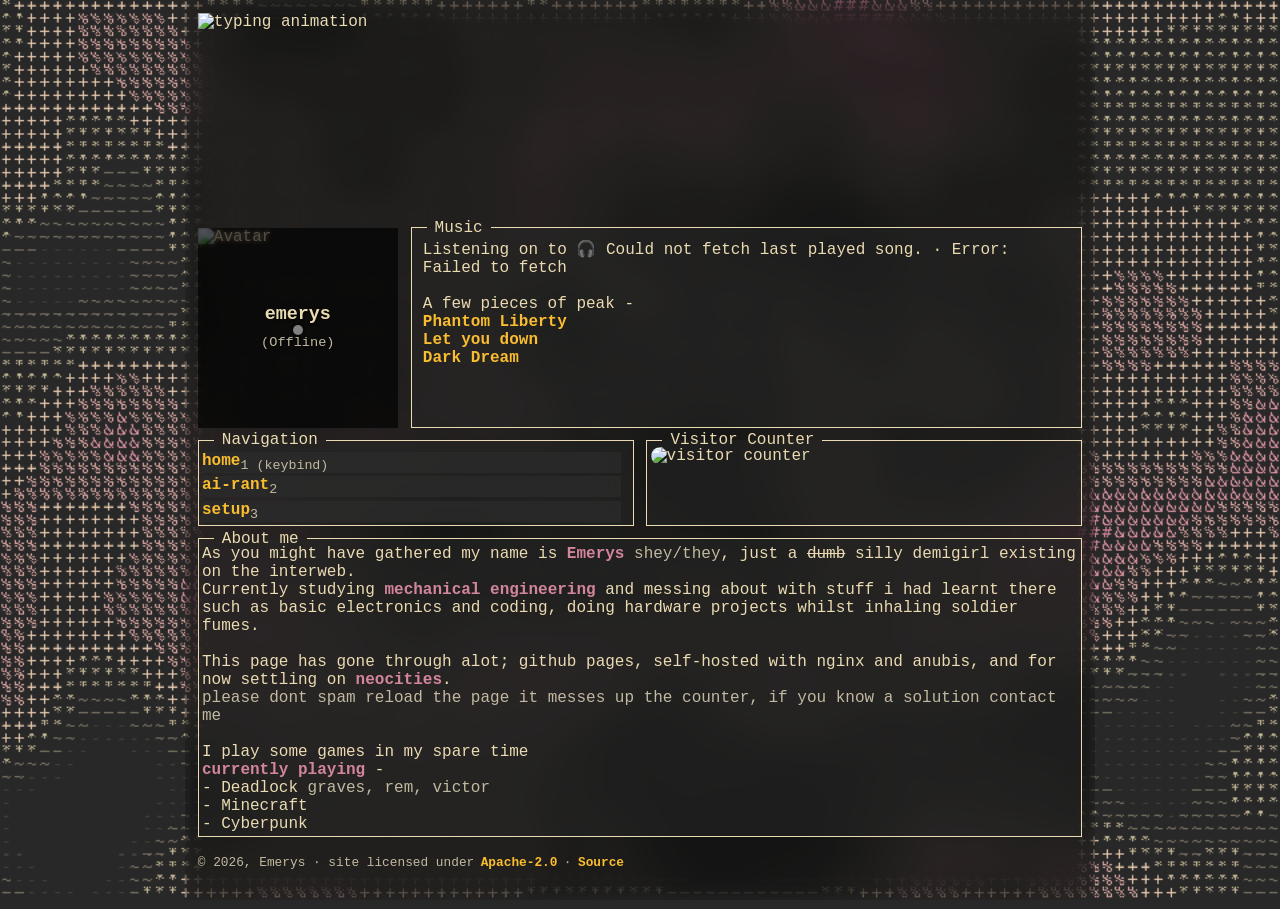
==== commit 50634a9c: "Neocities deployment" ====
--- a/index.html
+++ b/index.html
@@ -80,7 +80,7 @@
                             <div class="image-container">
                                 <img
                                     src="https://count.getloli.com/@grimtomic?name=grimtomic&theme=love-and-deepspace&padding=7&offset=0&align=top&scale=1&pixelated=1&darkmode=auto"
-                                    alt="name"
+                                    alt="visitor counter"
                                 />
                             </div>
                         </div>
@@ -129,7 +129,10 @@
                             class="typing rest"
                             style="margin: auto; margin-bottom: 2px"
                         >
-                            <img src="text/images/github.webp" />
+                            <img
+                                src="text/images/github.webp"
+                                alt="typing animation"
+                            />
                         </div>
                     </div>
 
--- a/text/css/main.css
+++ b/text/css/main.css
@@ -54,7 +54,7 @@
     font-size: 1em;
     font-family: "Departure Mono", monospace;
     margin: 0;
-    background-color: transparent;
+    background-color: #282828;
 }
 
 #mainer {
